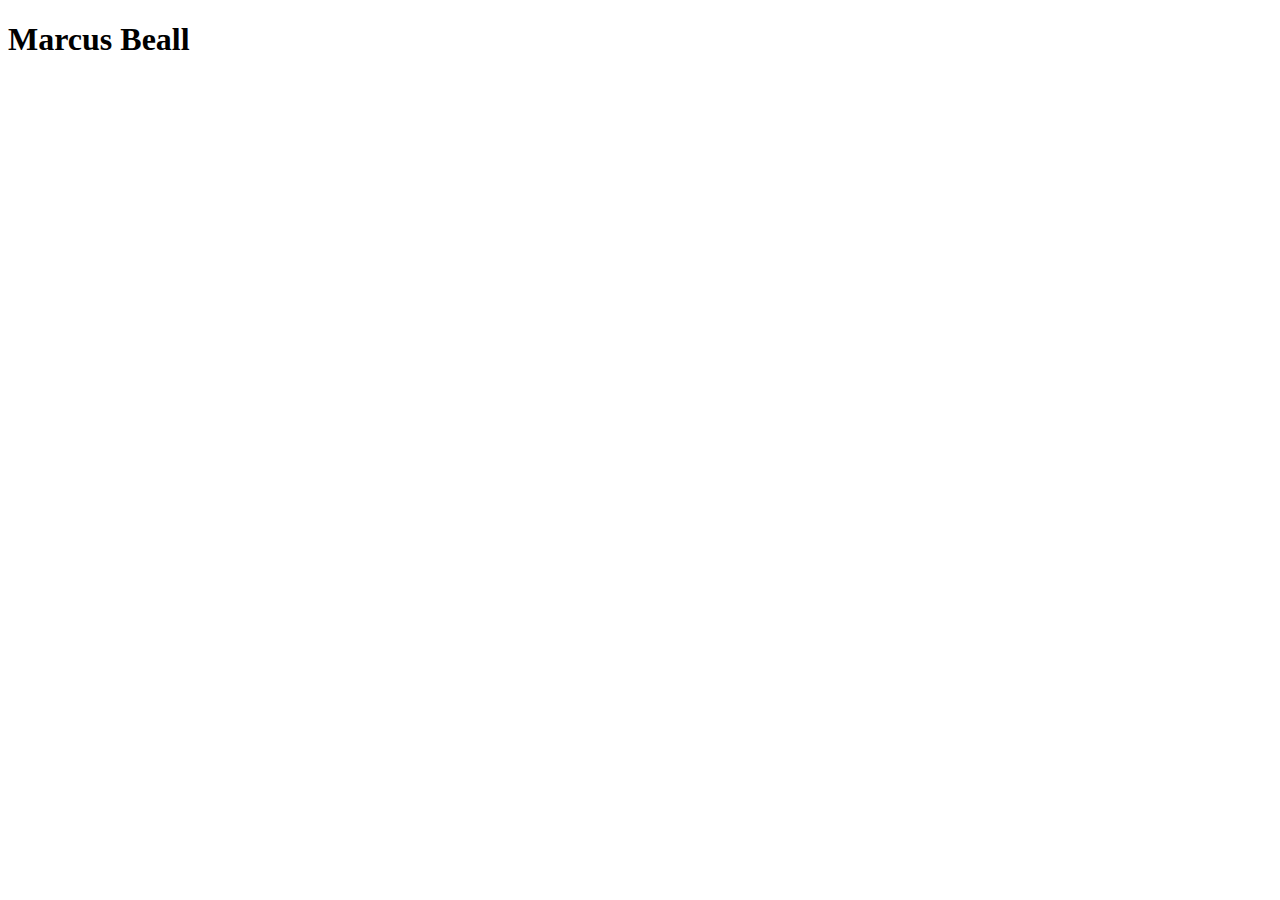
==== index.html @ 6d05bdfc "changed da name" ====
<!DOCTYPE html>
<html lang="en">

<head>
  <meta charset="UTF-8">
  <meta name="viewport" content="width=device-width, initial-scale=1.0">
  <meta http-equiv="X-UA-Compatible" content="ie=edge">
  <title>Dis has my name</title>
</head>

<body>
  <h1>Marcus Beall</h1>
</body>

</html>
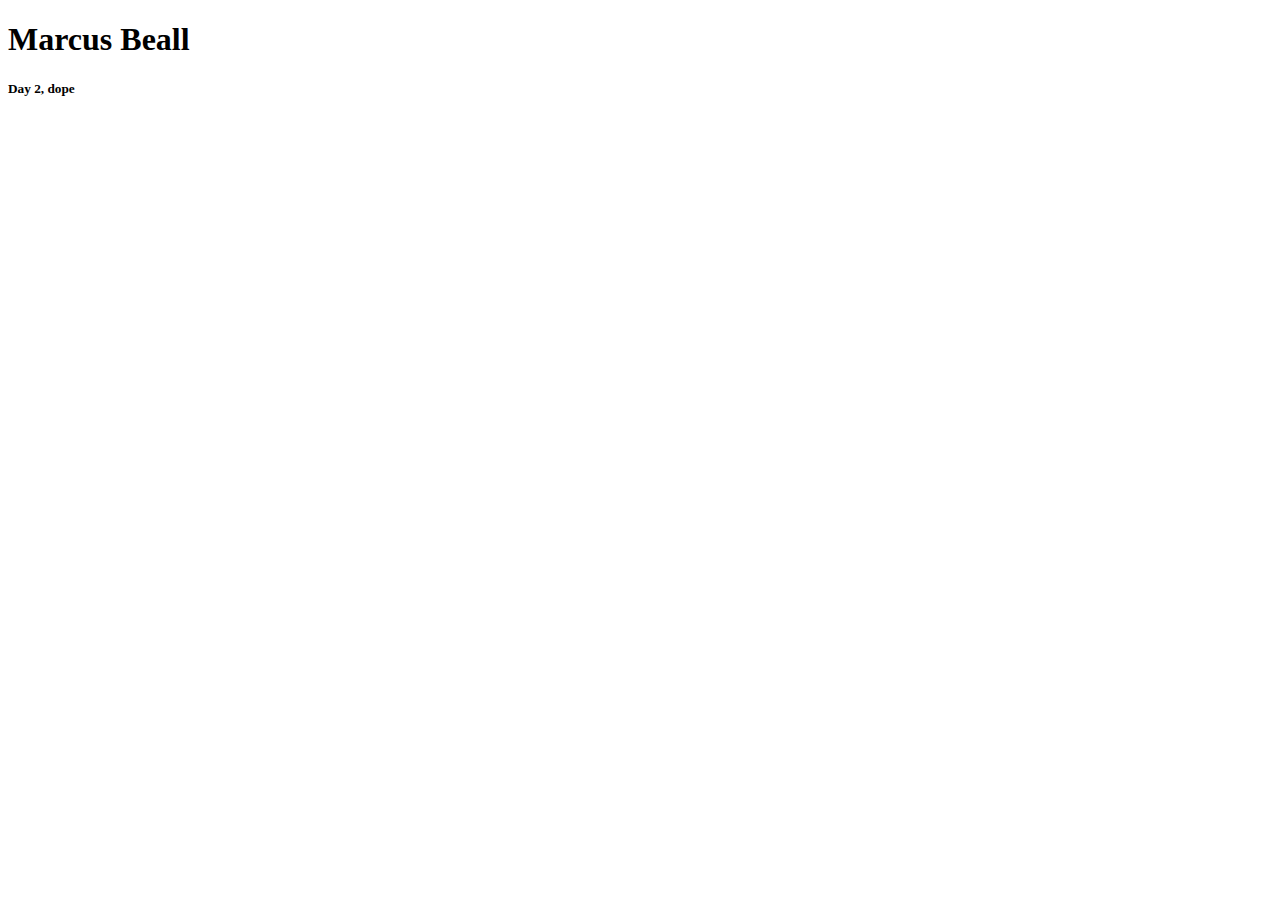
==== commit 4f03c4ab: "hue" ====
--- a/index.html
+++ b/index.html
@@ -10,6 +10,7 @@
 
 <body>
   <h1>Marcus Beall</h1>
+  <h5>Day 2, dope</h5>
 </body>
 
 </html>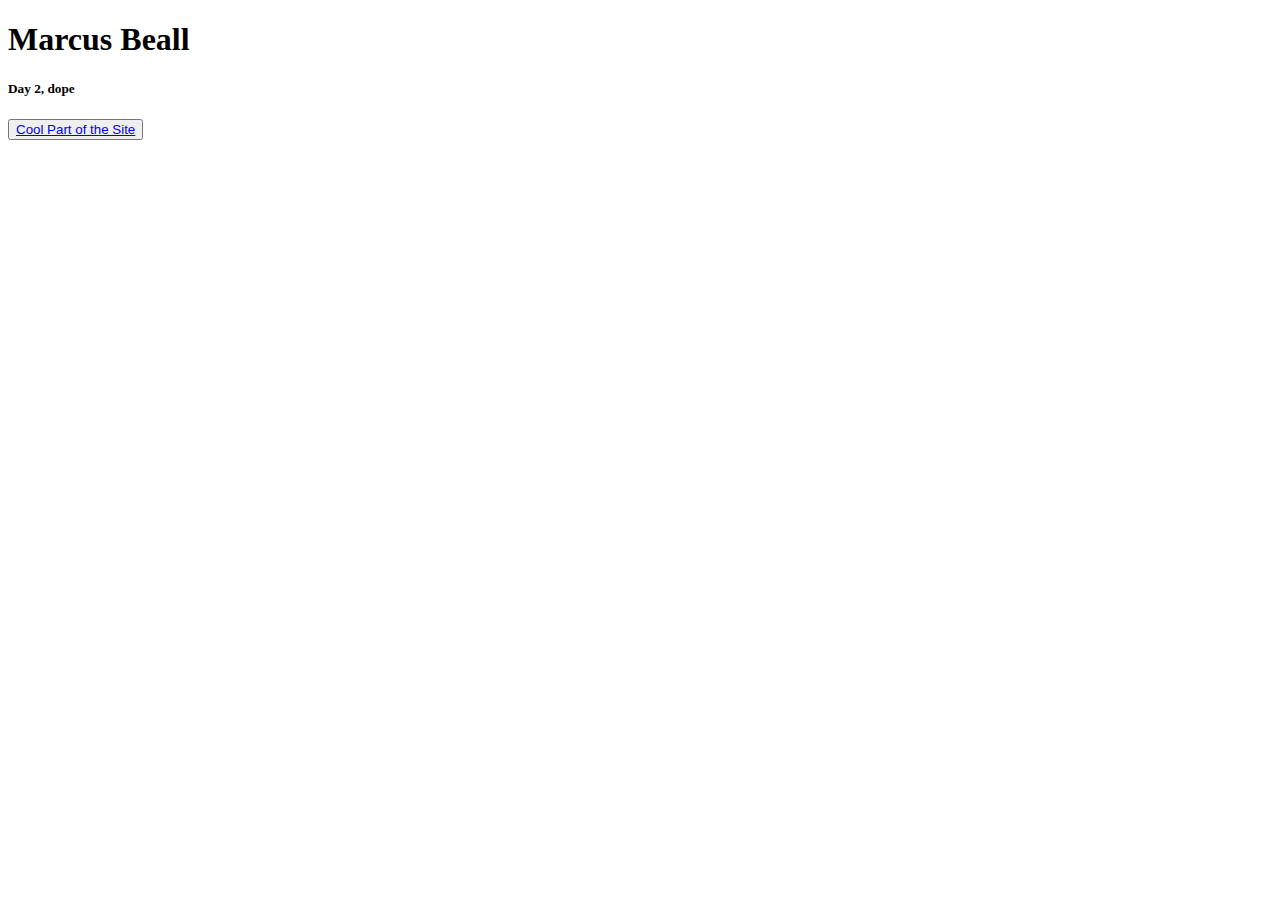
==== commit d420328b: "add a lot of stuff" ====
--- a/index.html
+++ b/index.html
@@ -11,6 +11,9 @@
 <body>
   <h1>Marcus Beall</h1>
   <h5>Day 2, dope</h5>
+  <div class="button">
+    <button><a href="cool-site.html">Cool Part of the Site</a></button>
+  </div>
 </body>
 
 </html>